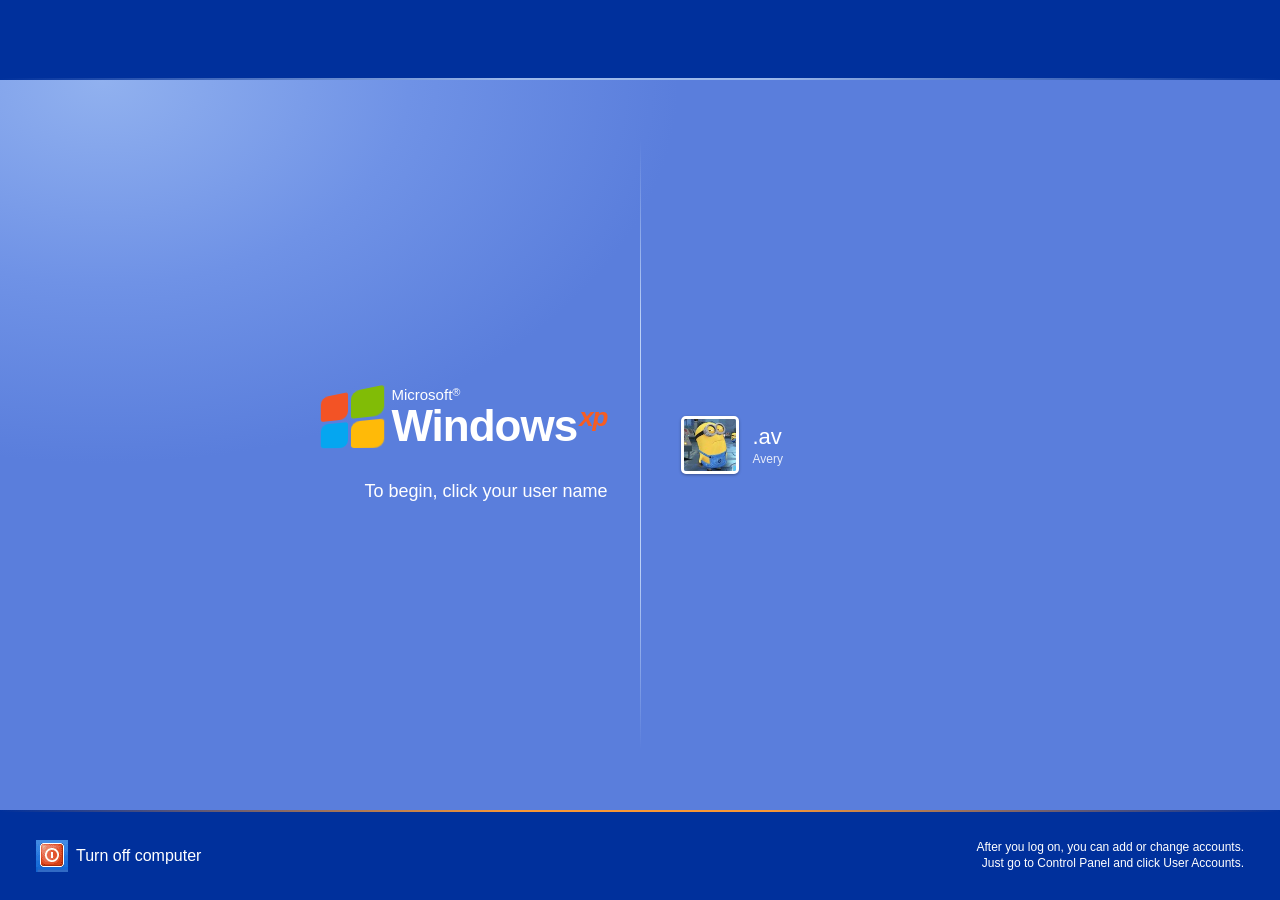
==== index.html @ 9cb68782 "Add Windows XP bio desktop at site root Login screen with XP startup chime, then an XP desktop with " ====
<!doctype html>
<html lang="en">
<head>
<meta charset="utf-8">
<meta name="viewport" content="width=device-width, initial-scale=1, viewport-fit=cover">
<title>.av</title>
<meta name="description" content="Avery (.av) — reverse engineer since 2024, game preservationist.">
<meta property="og:title" content=".av">
<meta property="og:description" content="Avery (.av) — reverse engineer since 2024, game preservationist.">
<meta property="og:image" content="https://dotxr.github.io/xp/img/avatar.jpg">
<meta name="theme-color" content="#245edb">
<link rel="icon" href="xp/img/avatar-48.jpg">
<link rel="stylesheet" href="xp/css/xp.css">
</head>
<body>

<!-- ============ LOGIN ============ -->
<div id="login" class="screen">
	<div class="lg-top"></div>
	<div class="lg-mid">
		<div class="lg-left">
			<div class="lg-logo">
				<span class="flag"><i></i><i></i><i></i><i></i></span>
				<span class="lg-brand"><small>Microsoft<sup>®</sup></small>Windows<sup class="xp">xp</sup></span>
			</div>
			<p class="lg-begin">To begin, click your user name</p>
		</div>
		<div class="lg-divider"></div>
		<div class="lg-right">
			<button type="button" class="lg-user" id="loginUser">
				<img src="xp/img/avatar-96.jpg" alt="" width="48" height="48">
				<span><b>.av</b><small>Avery</small></span>
			</button>
		</div>
	</div>
	<div class="lg-bottom">
		<button type="button" class="lg-off" id="loginOff"><span></span>Turn off computer</button>
		<p class="lg-hint">After you log on, you can add or change accounts.<br>Just go to Control Panel and click User Accounts.</p>
	</div>
</div>

<!-- welcome splash -->
<div id="welcome" class="screen hidden">
	<div class="lg-top"></div>
	<div class="lg-mid"><p class="welcome-text">welcome</p></div>
	<div class="lg-bottom"></div>
</div>

<!-- ============ DESKTOP ============ -->
<div id="desktop" class="hidden">
	<ul id="icons">
		<li data-open="explorer:computer"><img src="xp/img/my_computer.png" alt=""><span>My Computer</span></li>
		<li data-open="explorer:documents"><img src="xp/img/my_documents.png" alt=""><span>My Documents</span></li>
		<li data-open="explorer:recycle"><img src="xp/img/recycle_bin.png" alt=""><span>Recycle Bin</span></li>
		<li data-open="bsod"><img src="xp/img/my_network_places.png" alt=""><span>My Network Places</span></li>
		<li data-open="ie"><img src="xp/img/ie-ico.png" alt=""><span>Internet Explorer</span></li>
	</ul>

	<!-- About me (Explorer style) -->
	<div class="window" id="win-bio" data-title="About Me - .av" data-icon="xp/img/startmenu/mycomp.png" data-task-icon="xp/img/openwelcome.png" style="width:760px;height:520px">
		<ul class="menubar"><li>File</li><li>Edit</li><li>View</li><li>Favorites</li><li>Tools</li><li>Help</li></ul>
		<div class="toolbar">
			<img src="xp/img/toolbar1.png" alt="Back"><img src="xp/img/toolbar2.png" alt="Forward"><img src="xp/img/toolbar3.png" alt="Up">
			<i class="sep"></i>
			<img src="xp/img/toolbar4.png" alt="Search"><img src="xp/img/toolbar5.png" alt="Folders">
			<i class="sep"></i>
			<img src="xp/img/toolbar6.png" alt="Views">
		</div>
		<div class="addressbar">
			<span class="lbl">Address</span>
			<div class="addr"><img src="xp/img/pc-icon.png" alt=""><input type="text" value="C:\Documents and Settings\.av\about_me" readonly><i class="dd"></i></div>
			<span class="go"><img src="xp/img/greenGo.png" alt=""> Go</span>
		</div>
		<div class="panes">
			<aside class="tasks">
				<section>
					<h3>Links</h3>
					<ul>
						<li><a href="https://github.com/dotav" target="_blank" rel="noopener"><img src="xp/img/startmenu/mywebsite.png" alt="">GitHub</a></li>
						<li><a href="https://discord.gg/RyQWCxqrx6" target="_blank" rel="noopener"><img src="xp/img/startmenu/msn16.png" alt="">Discord server</a></li>
					</ul>
				</section>
				<section>
					<h3>Other Places</h3>
					<ul>
						<li><a data-open="explorer:documents"><img src="xp/img/startmenu/myrecent.png" alt="">My Documents</a></li>
						<li><a data-open="explorer:computer"><img src="xp/img/startmenu/mycomp.png" alt="">My Computer</a></li>
						<li><a data-open="winamp"><img src="xp/img/startmenu/winamp.png" alt="">Winamp</a></li>
					</ul>
				</section>
				<section>
					<h3>Details</h3>
					<div class="details">
						<b>.av</b>
						Avery<br>
						she/her<br><br>
						Reverse engineer<br>since 2024
					</div>
				</section>
			</aside>
			<article class="content bio">
				<div class="bio-head">
					<img src="xp/img/avatar.jpg" alt="Avery's profile picture" width="128" height="128">
					<div>
						<h1>Avery <span>(.av)</span></h1>
						<p class="pronouns">she/her</p>
						<p class="role">Reverse engineer since 2024 · Game preservationist</p>
					</div>
				</div>
				<h2>About me</h2>
				<p>Hi, I'm Avery. I've been reverse engineering since 2024, and I work on preserving games so they stay playable after their servers and stores go dark.</p>
				<h2>Find me</h2>
				<ul class="links">
					<li><a href="https://github.com/dotav" target="_blank" rel="noopener"><img src="xp/img/startmenu/mywebsite.png" alt=""><span><b>GitHub</b>github.com/dotav</span></a></li>
					<li><a href="https://discord.gg/RyQWCxqrx6" target="_blank" rel="noopener"><img src="xp/img/startmenu/msn16.png" alt=""><span><b>Discord</b>discord.gg/RyQWCxqrx6</span></a></li>
				</ul>
			</article>
		</div>
	</div>

	<!-- Explorer -->
	<div class="window closed" id="win-explorer" data-title="My Computer" data-icon="xp/img/startmenu/mycomp.png" style="width:640px;height:430px">
		<ul class="menubar"><li>File</li><li>Edit</li><li>View</li><li>Favorites</li><li>Tools</li><li>Help</li></ul>
		<div class="toolbar">
			<img src="xp/img/toolbar1.png" alt="Back" class="btn" data-ex="back"><img src="xp/img/toolbar2.png" alt="Forward" class="btn" data-ex="fwd"><img src="xp/img/toolbar3.png" alt="Up" class="btn" data-ex="up">
			<i class="sep"></i>
			<img src="xp/img/toolbar4.png" alt="Search"><img src="xp/img/toolbar5.png" alt="Folders">
			<i class="sep"></i>
			<img src="xp/img/toolbar6.png" alt="Views">
		</div>
		<div class="addressbar">
			<span class="lbl">Address</span>
			<div class="addr"><img src="xp/img/pc-icon.png" alt=""><input type="text" id="exAddr" readonly><i class="dd"></i></div>
			<span class="go"><img src="xp/img/greenGo.png" alt=""> Go</span>
		</div>
		<div class="panes">
			<aside class="tasks" id="exTasks"></aside>
			<div class="content files" id="exFiles"></div>
		</div>
	</div>

	<!-- Internet Explorer -->
	<div class="window closed" id="win-ie" data-title="Internet Explorer" data-icon="xp/img/startmenu/ie16.png" data-task-icon="xp/img/openinternet.png" style="width:820px;height:560px">
		<ul class="menubar"><li>File</li><li>Edit</li><li>View</li><li>Favorites</li><li>Tools</li><li>Help</li><li class="winlogo"><img src="xp/img/windowslogo.png" alt=""></li></ul>
		<div class="toolbar">
			<img src="xp/img/ie1.png" alt="Back" class="btn" data-ie="back"><img src="xp/img/ie2.png" alt="Forward" class="btn" data-ie="fwd"><img src="xp/img/ie3.png" alt="Stop" class="btn"><img src="xp/img/ie4.png" alt="Refresh" class="btn" data-ie="refresh"><img src="xp/img/ie5.png" alt="Home" class="btn" data-ie="home">
			<i class="sep"></i>
			<img src="xp/img/ie6.png" alt="Search" class="btn" data-ie="home"><img src="xp/img/ie7.png" alt="Favorites" class="btn"><img src="xp/img/ie8.png" alt="Media" class="btn" data-open="winamp"><img src="xp/img/ie9.png" alt="History" class="btn">
			<i class="sep"></i>
			<img src="xp/img/ie10.png" alt="Mail" class="btn"><img src="xp/img/ie11.png" alt="Print" class="btn"><img src="xp/img/ie12.png" alt="" class="btn">
		</div>
		<form class="addressbar" id="ieForm">
			<span class="lbl">Address</span>
			<div class="addr"><img src="xp/img/ie-addressbar-ico.png" alt=""><input type="text" id="ieAddr" value="about:home" spellcheck="false" autocomplete="off"><i class="dd"></i></div>
			<button class="go" type="submit"><img src="xp/img/greenGo.png" alt=""> Go</button>
			<span class="links">Links <img src="xp/img/ieLinks.png" alt=""></span>
		</form>
		<div class="ie-view" id="ieView"></div>
		<div class="statusbar"><img src="xp/img/iedone.png" alt="Done"><img src="xp/img/iefooter.png" alt="" class="right"></div>
	</div>

	<!-- Winamp -->
	<div class="window closed skinless" id="win-winamp" data-title="Winamp" data-task-icon="xp/img/openwinamp.png">
		<div class="wa-drag"></div>
		<button class="wa-min" type="button" title="Minimize"></button>
		<button class="wa-close" type="button" title="Close"></button>
		<div class="wa-time" id="waTime">0:00</div>
		<div class="wa-title"><span id="waTitle">Marching - Yeat.m4a</span></div>
		<div class="wa-seek" id="waSeek"><div class="wa-thumb" id="waThumb"></div></div>
		<div class="wa-buttons">
			<button type="button" data-wa="prev" title="Previous"></button><button type="button" data-wa="play" title="Play"></button><button type="button" data-wa="pause" title="Pause"></button><button type="button" data-wa="stop" title="Stop"></button><button type="button" data-wa="next" title="Next"></button>
		</div>
		<ol class="wa-playlist"><li class="selected" id="waItem">1. Marching - Yeat.m4a<span id="waLen"></span></li></ol>
	</div>

	<!-- Minesweeper -->
	<div class="window closed" id="win-mines" data-title="Minesweeper" data-icon="xp/img/startmenu/minesweeper.png" data-task-icon="xp/img/openminesweeper.png" data-nomax>
		<ul class="menubar gamemenu">
			<li class="has-menu">Game
				<ul>
					<li data-ms="new">New</li>
					<li class="div"></li>
					<li data-ms="beginner" class="check">Beginner</li>
					<li data-ms="intermediate">Intermediate</li>
					<li data-ms="expert">Expert</li>
				</ul>
			</li>
			<li>Help</li>
		</ul>
		<div class="ms" id="ms">
			<div class="ms-top">
				<div class="ms-digits" id="msMines"></div>
				<button type="button" class="ms-face" id="msFace"></button>
				<div class="ms-digits" id="msTime"></div>
			</div>
			<div class="ms-grid" id="msGrid"></div>
		</div>
	</div>

	<!-- Tetris -->
	<div class="window closed" id="win-tetris" data-title="Tetris" data-icon="xp/img/startmenu/tetris.png" data-task-icon="xp/img/opentetris.png" data-nomax>
		<div class="tetris" id="tetris">
			<canvas id="tCanvas" width="200" height="400"></canvas>
			<div class="t-side">
				<div class="t-box"><b>Next</b><canvas id="tNext" width="80" height="80"></canvas></div>
				<div class="t-box"><b>Score</b><span id="tScore">0</span></div>
				<div class="t-box"><b>Lines</b><span id="tLines">0</span></div>
				<div class="t-box"><b>Level</b><span id="tLevel">1</span></div>
				<button type="button" class="xpbtn" id="tStart">Start</button>
				<p class="t-help">←→ move<br>↑ rotate<br>↓ drop<br>Space hard drop<br>P pause</p>
			</div>
			<div class="t-pad">
				<button type="button" data-t="left">◀</button><button type="button" data-t="rotate">⟳</button><button type="button" data-t="right">▶</button><button type="button" data-t="down">▼</button><button type="button" data-t="drop">⤓</button>
			</div>
		</div>
	</div>

	<!-- Command Prompt -->
	<div class="window closed" id="win-cmd" data-title="Command Prompt" data-icon="xp/img/startmenu/commandPrompt.png" style="width:660px;height:400px">
		<div class="cmd" id="cmd">
			<div id="cmdOut"></div>
			<div class="cmd-line"><span id="cmdPrompt">C:\Documents and Settings\.av&gt;</span><input type="text" id="cmdIn" spellcheck="false" autocomplete="off" autocapitalize="off"></div>
		</div>
	</div>

	<!-- Run -->
	<div class="window closed dialog" id="win-run" data-title="Run" data-nomax data-nomin style="width:360px">
		<form class="run" id="runForm">
			<div class="run-top"><img src="xp/img/startmenu/run.png" alt=""><p>Type the name of a program, folder, document, or Internet resource, and Windows will open it for you.</p></div>
			<label>Open: <input type="text" id="runIn" value="cmd" autocomplete="off" spellcheck="false"></label>
			<div class="btns"><button class="xpbtn" type="submit">OK</button><button class="xpbtn" type="button" data-close>Cancel</button><button class="xpbtn" type="button" disabled>Browse...</button></div>
		</form>
	</div>

	<!-- Taskbar -->
	<div id="taskbar">
		<button type="button" id="startBtn" aria-label="start"></button>
		<ul id="quicklaunch">
			<li><button type="button" data-open="desktop" title="Show Desktop" style="background-image:url(xp/img/quick_launch_destkop.png)"></button></li>
			<li><button type="button" data-open="ie" title="Internet Explorer" style="background-image:url(xp/img/quick_launch_ie.png)"></button></li>
			<li><button type="button" data-open="winamp" title="Winamp" style="background-image:url(xp/img/quick_launch_winamp.png)"></button></li>
			<li><button type="button" data-open="cmd" title="Command Prompt" style="background-image:url(xp/img/quick_launch_cmd.png)"></button></li>
		</ul>
		<ul id="tasks"></ul>
		<div id="tray">
			<ul>
				<li><button type="button" data-open="winamp" title="Winamp" style="background-image:url(xp/img/system_tray_winamp.png)"></button></li>
				<li><button type="button" data-open="bio" title="About Me" style="background-image:url(xp/img/system_tray_msn.png)"></button></li>
				<li><button type="button" data-open="ie" title="Local Area Connection: Connected" style="background-image:url(xp/img/system_tray_lan.png)"></button></li>
			</ul>
			<time id="clock"></time>
		</div>
	</div>

	<!-- Start menu -->
	<div id="startmenu" class="hidden">
		<div class="sm-head"><img src="xp/img/avatar-96.jpg" alt="" width="42" height="42"><b>.av</b></div>
		<div class="sm-left">
			<ul class="sm-pinned">
				<li data-open="ie"><img src="xp/img/startmenu/ie.png" alt=""><span><b>Internet</b><small>Internet Explorer</small></span></li>
				<li data-open="bsod"><img src="xp/img/startmenu/thunderbird.png" alt=""><span><b>E-mail</b><small>Mozilla Thunderbird</small></span></li>
			</ul>
			<ul class="sm-recent">
				<li data-open="bio"><img src="xp/img/startmenu/mycomp.png" alt=""><span>About Me</span></li>
				<li data-open="winamp"><img src="xp/img/startmenu/winamp.png" alt=""><span>Winamp</span></li>
				<li data-open="mines"><img src="xp/img/startmenu/minesweeper.png" alt=""><span>Minesweeper</span></li>
				<li data-open="tetris"><img src="xp/img/startmenu/tetris.png" alt=""><span>Tetris</span></li>
				<li data-open="cmd"><img src="xp/img/startmenu/commandPrompt.png" alt=""><span>Command Prompt</span></li>
				<li data-open="explorer:computer"><img src="xp/img/startmenu/totalcommander.png" alt=""><span>File Manager</span></li>
			</ul>
			<div class="sm-all">
				<span class="sm-all-btn">All Programs <i></i></span>
				<ul class="sm-sub">
					<li data-open="winupdate"><img src="xp/img/windows_update.png" alt=""><span>Windows Update</span></li>
					<li class="div"></li>
					<li class="has-sub"><img src="xp/img/programs.png" alt=""><span>Accessories</span>
						<ul class="sm-sub">
							<li data-open="cmd"><img src="xp/img/startmenu/commandPrompt.png" alt=""><span>Command Prompt</span></li>
							<li data-open="explorer:computer"><img src="xp/img/startmenu/totalcommander.png" alt=""><span>Windows Explorer</span></li>
							<li data-open="run"><img src="xp/img/startmenu/run.png" alt=""><span>Run...</span></li>
						</ul>
					</li>
					<li class="has-sub"><img src="xp/img/programs.png" alt=""><span>Games</span>
						<ul class="sm-sub">
							<li data-open="mines"><img src="xp/img/startmenu/minesweeper.png" alt=""><span>Minesweeper</span></li>
							<li data-open="tetris"><img src="xp/img/startmenu/tetris.png" alt=""><span>Tetris</span></li>
						</ul>
					</li>
					<li data-open="ie"><img src="xp/img/startmenu/ie16.png" alt=""><span>Internet Explorer</span></li>
					<li data-open="bsod"><img src="xp/img/startmenu/oe16.png" alt=""><span>Outlook Express</span></li>
					<li data-open="bsod"><img src="xp/img/startmenu/ra16.png" alt=""><span>Remote Assistance</span></li>
					<li data-open="winamp"><img src="xp/img/startmenu/wmp16.png" alt=""><span>Winamp</span></li>
					<li data-open="bsod"><img src="xp/img/startmenu/wm16.png" alt=""><span>Windows Messenger</span></li>
				</ul>
			</div>
		</div>
		<div class="sm-right">
			<ul>
				<li data-open="explorer:documents" class="bold"><img src="xp/img/startmenu/myrecent.png" alt=""><span>My Documents</span></li>
				<li class="bold has-sub"><img src="xp/img/startmenu/myrecent.png" alt=""><span>My Recent Documents</span>
					<ul class="sm-sub">
						<li data-open="bio"><img src="xp/img/startmenu/textdoc.png" alt=""><span>about_me.txt</span></li>
						<li data-open="ie"><img src="xp/img/startmenu/mywebsite.png" alt=""><span>Home Page</span></li>
					</ul>
				</li>
				<li data-open="winamp" class="bold"><img src="xp/img/startmenu/mymusic.png" alt=""><span>My Music</span></li>
				<li data-open="explorer:computer" class="bold"><img src="xp/img/startmenu/mycomp.png" alt=""><span>My Computer</span></li>
				<li data-open="bsod" class="bold"><img src="xp/img/startmenu/mynetwork.png" alt=""><span>My Network Places</span></li>
			</ul>
			<ul>
				<li data-open="controlpanel"><img src="xp/img/startmenu/controlpanel.png" alt=""><span>Control Panel</span></li>
				<li data-open="printers"><img src="xp/img/startmenu/printers.png" alt=""><span>Printers and Faxes</span></li>
			</ul>
			<ul>
				<li data-open="bio"><img src="xp/img/startmenu/helpsupport.png" alt=""><span>Help and Support</span></li>
				<li data-open="ie"><img src="xp/img/startmenu/search.png" alt=""><span>Search</span></li>
				<li data-open="run"><img src="xp/img/startmenu/run.png" alt=""><span>Run...</span></li>
			</ul>
		</div>
		<div class="sm-foot">
			<button type="button" id="logoffBtn"><i style="background-image:url(xp/img/logoff.png)"></i>Log Off</button>
			<button type="button" id="shutdownBtn"><i style="background-image:url(xp/img/shutdown.png)"></i>Turn Off Computer</button>
		</div>
	</div>
</div>

<!-- Turn off dialog -->
<div id="turnoff" class="hidden">
	<div class="to-box">
		<div class="to-head">Turn off computer <span class="flag"><i></i><i></i><i></i><i></i></span></div>
		<div class="to-body">
			<button type="button" data-to="standby"><i class="standby"></i>Stand By</button>
			<button type="button" data-to="off"><i class="off"></i>Turn Off</button>
			<button type="button" data-to="restart"><i class="restart"></i>Restart</button>
		</div>
		<div class="to-foot"><button type="button" class="xpbtn" data-to="cancel">Cancel</button></div>
	</div>
</div>

<!-- Message screens -->
<div id="saying" class="screen hidden">
	<div class="lg-top"></div>
	<div class="lg-mid"><p class="welcome-text" id="sayingText">logging off...</p></div>
	<div class="lg-bottom"></div>
</div>
<div id="safeoff" class="hidden"><p>It's now safe to turn off<br>your computer.</p><small>Click anywhere to turn it back on</small></div>
<div id="standby" class="hidden"></div>

<!-- Blue screen -->
<div id="bsod" class="hidden">
<pre>
A problem has been detected and Windows has been shut down to prevent damage
to your computer.

The problem seems to be caused by the following file: AVERY.SYS

PAGE_FAULT_IN_NONPAGED_AREA

If this is the first time you've seen this Stop error screen,
restart your computer. If this screen appears again, follow
these steps:

Check to make sure any new hardware or software is properly installed.
If this is a new installation, ask your hardware or software manufacturer
for any Windows updates you might need.

If problems continue, disable or remove any newly installed hardware
or software. Disable BIOS memory options such as caching or shadowing.
If you need to use Safe Mode to remove or disable components, restart
your computer, press F8 to select Advanced Startup Options, and then
select Safe Mode.

Technical information:

*** STOP: 0x00000050 (0xFD3094C2,0x00000001,0xFBFE7617,0x00000000)


***  AVERY.SYS - Address FBFE7617 base at FBFE5000, DateStamp 3d6dd67c

Beginning dump of physical memory
Physical memory dump complete.
Contact your system administrator or technical support group for further
assistance.

<span class="bsod-hint">Press any key or click to restart_</span>
</pre>
</div>

<script src="xp/js/minesweeper.js"></script>
<script src="xp/js/tetris.js"></script>
<script src="xp/js/xp.js"></script>
</body>
</html>
---- xp/css/xp.css ----
/* ==========================================================================
   Windows XP bio desktop
   ========================================================================== */
* { margin: 0; padding: 0; box-sizing: border-box; }
html, body { height: 100%; }
body {
	font: 11px/1.3 Tahoma, "Segoe UI", Verdana, Geneva, sans-serif;
	color: #000;
	background: #000;
	overflow: hidden;
	-webkit-user-select: none; user-select: none;
	-webkit-tap-highlight-color: transparent;
	cursor: default;
}
ul, ol { list-style: none; }
img { -webkit-user-drag: none; }
button { font: inherit; color: inherit; background: none; border: 0; cursor: default; }
input { font: inherit; }
a { color: inherit; text-decoration: none; cursor: pointer; }
.hidden { display: none !important; }

/* XP-style push button */
.xpbtn {
	min-width: 75px; height: 23px; padding: 0 10px;
	background: linear-gradient(#fff, #ecebe6 85%, #d6d0c5);
	border: 1px solid #003c74; border-radius: 3px;
	color: #000;
}
.xpbtn:hover:not(:disabled) { box-shadow: inset 0 -2px #f8b330, inset 0 2px #fbe29f; }
.xpbtn:active:not(:disabled) { background: linear-gradient(#e5e4de, #f2f1ec); }
.xpbtn:focus-visible { outline: 1px dotted #000; outline-offset: -4px; }
.xpbtn:disabled { color: #aca899; border-color: #c9c7ba; }

/* Windows flag (built in CSS so no logo image is needed) */
.flag { display: inline-grid; grid-template-columns: 1fr 1fr; gap: 2px; transform: skewY(-6deg) perspective(60px) rotateY(-12deg); }
.flag i { display: block; width: 100%; height: 100%; border-radius: 30% 10% 30% 10%; }
.flag i:nth-child(1) { background: #f35325; }
.flag i:nth-child(2) { background: #81bc06; }
.flag i:nth-child(3) { background: #05a6f0; }
.flag i:nth-child(4) { background: #ffba08; }

/* ==========================================================================
   Login / welcome screens
   ========================================================================== */
.screen {
	position: fixed; inset: 0; z-index: 9000;
	display: flex; flex-direction: column;
	background: #5a7edc;
	color: #fff;
}
.lg-top {
	height: 80px; flex: none;
	background: #00309c;
	border-bottom: 2px solid transparent;
	border-image: linear-gradient(90deg, #00309c, #9db9eb 40%, #9db9eb 60%, #00309c) 1;
}
.lg-bottom {
	height: 90px; flex: none;
	background: #00309c;
	border-top: 2px solid transparent;
	border-image: linear-gradient(90deg, #00309c, #f99736 40%, #f99736 60%, #00309c) 1;
	display: flex; align-items: center; justify-content: space-between;
	padding: 0 36px;
}
.lg-mid {
	flex: 1; display: flex; align-items: center; justify-content: center;
	background: radial-gradient(ellipse 60% 70% at 8% 0%, #91b1ef 0%, #6f92e6 40%, #5a7edc 75%);
	padding: 20px;
}
.lg-left { flex: 1; max-width: 420px; text-align: right; padding-right: 32px; }
.lg-logo { display: inline-flex; align-items: flex-end; gap: 10px; }
.lg-logo .flag { width: 64px; height: 56px; gap: 3px; }
.lg-brand { font: bold 44px/1 "Franklin Gothic Medium", "Trebuchet MS", Arial, sans-serif; text-align: left; letter-spacing: -1px; }
.lg-brand small { display: block; font-size: 15px; letter-spacing: 0; font-weight: normal; margin-bottom: 2px; }
.lg-brand sup { font-size: 11px; vertical-align: top; }
.lg-brand sup.xp { font-size: 26px; color: #f65d23; font-style: italic; margin-left: 2px; }
.lg-begin { font-size: 18px; margin-top: 32px; }
.lg-divider {
	width: 1px; align-self: stretch; margin: 40px 0;
	background: linear-gradient(transparent, #bcd1f6 30%, #bcd1f6 70%, transparent);
}
.lg-right { flex: 1; max-width: 420px; padding-left: 32px; }
.lg-user {
	display: flex; align-items: center; gap: 14px;
	padding: 8px; width: 320px; max-width: 100%;
	border-radius: 7px; text-align: left; color: #fff; cursor: pointer;
	background: transparent;
}
.lg-user img { width: 58px; height: 58px; border: 3px solid #fff; border-radius: 5px; box-shadow: 0 1px 3px rgba(0,0,0,.35); }
.lg-user b { display: block; font-size: 22px; font-weight: normal; }
.lg-user small { display: block; font-size: 12px; opacity: .85; }
.lg-user:hover, .lg-user:focus-visible { background: linear-gradient(90deg, #0d3db5, rgba(90,126,220,0)); outline: none; }
.lg-user:hover img, .lg-user:focus-visible img { border-color: #ffcc32; }
.lg-off { display: flex; align-items: center; gap: 8px; font-size: 16px; color: #fff; cursor: pointer; }
.lg-off span { width: 32px; height: 32px; background: url(../img/shutdown.png) 0 0 no-repeat; }
.lg-off:hover span { background-position: 0 -33px; }
.lg-off:hover { text-decoration: underline; }
.lg-hint { text-align: right; font-size: 12px; color: #fff; }
.welcome-text { font: italic bold 64px "Franklin Gothic Medium", "Trebuchet MS", Arial, sans-serif; text-shadow: 2px 2px 3px #1b3d99; }

@media (max-width: 700px) {
	.lg-mid { flex-direction: column; }
	.lg-left { text-align: center; padding: 0 0 16px; }
	.lg-divider { width: 70%; height: 1px; margin: 0 0 16px; align-self: center; background: linear-gradient(90deg, transparent, #bcd1f6, transparent); }
	.lg-right { padding: 0; display: flex; justify-content: center; }
	.lg-brand { font-size: 34px; }
	.lg-logo .flag { width: 48px; height: 42px; }
	.lg-begin { font-size: 15px; margin-top: 16px; }
	.lg-hint { display: none; }
	.lg-top { height: 50px; } .lg-bottom { height: 64px; padding: 0 16px; }
	.welcome-text { font-size: 44px; }
}

/* ==========================================================================
   Desktop
   ========================================================================== */
#desktop {
	position: fixed; inset: 0;
	background: #3a6ea5 url(../img/background.jpg) center / cover no-repeat;
}
#icons {
	position: absolute; top: 6px; left: 4px; bottom: 40px;
	display: flex; flex-direction: column; flex-wrap: wrap; align-content: flex-start; gap: 4px;
}
#icons li {
	width: 76px; padding: 4px 2px; text-align: center; color: #fff;
	display: flex; flex-direction: column; align-items: center; gap: 4px;
}
#icons img { width: 32px; height: 32px; }
#icons span { padding: 1px 2px; text-shadow: 1px 1px 1px #000, 0 0 2px #000; line-height: 1.2; }
#icons li.selected img { filter: brightness(.7) sepia(1) hue-rotate(180deg) saturate(3); }
#icons li.selected span { background: #316ac5; text-shadow: none; }

/* ==========================================================================
   Windows
   ========================================================================== */
.window {
	position: absolute; top: 40px; left: 120px;
	display: flex; flex-direction: column;
	min-width: 200px; max-width: 100vw;
	background: #ece9d8;
	border-radius: 8px 8px 0 0;
	box-shadow: 2px 2px 8px rgba(0,0,0,.35);
	z-index: 10;
}
.window.closed, .window.minimized { display: none; }
.window.maximized { top: 0 !important; left: 0 !important; width: 100% !important; height: calc(100% - 34px) !important; border-radius: 0; }
.titlebar {
	height: 30px; flex: none; position: relative;
	display: flex; align-items: center;
	background: url(../img/window_bar.png) repeat-x;
	border-radius: 8px 8px 0 0;
	padding: 0 88px 0 6px;
	color: #fff; font: bold 13px "Trebuchet MS", Tahoma, sans-serif; text-shadow: 1px 1px #0f1089;
	touch-action: none;
}
.maximized .titlebar { border-radius: 0; }
.titlebar img { width: 16px; height: 16px; margin-right: 5px; flex: none; }
.titlebar span { white-space: nowrap; overflow: hidden; text-overflow: ellipsis; }
.window:not(.active) .titlebar { filter: saturate(.45) brightness(1.2); }
.wctl { position: absolute; right: 2px; top: 0; display: flex; }
.wctl button { width: 28px; height: 30px; background: url(../img/window_buttons.png) no-repeat; }
.wctl .min { background-position: 0 0; }
.wctl .min:hover { background-position: 0 -30px; }
.wctl .max { width: 24px; background-position: -28px 0; }
.wctl .max:hover { background-position: -28px -60px; }
.maximized .wctl .max { background-position: -94px 0; }
.maximized .wctl .max:hover { background-position: -94px -60px; }
.wctl .close { background-position: -52px 0; }
.wctl .close:hover { background-position: -52px -90px; }
.wbody {
	flex: 1; min-height: 0;
	display: flex; flex-direction: column;
	border: 3px solid #0831d9; border-top: 0;
	background: #ece9d8;
}
.window:not(.active) .wbody { border-color: #7a96df; }

/* Menu bar / toolbar / address bar */
.menubar { flex: none; display: flex; background: #f0f0e7; border-bottom: 1px solid #d8d2bd; padding: 1px 2px; position: relative; }
.menubar > li { padding: 2px 6px; border: 1px solid transparent; position: relative; }
.menubar > li:hover { border-color: #d8d2bd; background: #fff; }
.menubar .winlogo { margin-left: auto; padding: 0; border: 0; background: none !important; }
.menubar .winlogo img { display: block; height: 20px; }
.toolbar {
	flex: none; display: flex; align-items: center; flex-wrap: wrap; overflow: hidden;
	background: #efede0; border-top: 1px solid #fff; border-bottom: 1px solid #d8d2bd; padding: 0 3px;
}
.toolbar img { border: 1px solid transparent; display: block; }
.toolbar img.btn:hover { border-color: #7a98af; background: #fff; border-radius: 4px; }
.toolbar .sep { width: 1px; height: 26px; background: #d8d2bd; box-shadow: 1px 0 #fff; margin: 0 3px; }
.addressbar {
	flex: none; display: flex; align-items: center; gap: 4px;
	background: #efecdc; border-top: 1px solid #fff; border-bottom: 1px solid #cdcabb; padding: 2px 4px;
}
.addressbar .lbl { color: #7f7c73; padding: 0 4px; }
.addr { flex: 1; min-width: 0; display: flex; align-items: center; height: 21px; border: 1px solid #7f9db9; background: #fff; }
.addr img { margin: 0 3px 0 4px; height: 16px; }
.addr input { flex: 1; min-width: 0; border: 0; outline: 0; height: 17px; padding: 0 2px; background: transparent; font-size: 11px; }
.addr .dd { width: 15px; height: 19px; flex: none; background: url(../img/dropdown-ico.png) center top no-repeat; }
.addressbar .go { display: flex; align-items: center; gap: 4px; padding: 0 6px; }
.addressbar .links { color: #7f7c73; border-left: 1px solid #fff; box-shadow: -1px 0 #d8d2bd; padding: 0 6px; display: flex; align-items: center; gap: 4px; }
.statusbar { flex: none; height: 22px; display: flex; align-items: center; justify-content: space-between; background: url(../img/windowBottomBar.png) repeat-x; padding: 0 4px; }

/* Explorer panes */
.panes { flex: 1; min-height: 0; display: flex; background: #fff; }
.tasks {
	width: 200px; flex: none; overflow-y: auto; padding: 12px;
	background: linear-gradient(#7ba2e7, #6375d6);
}
.tasks section { margin-bottom: 12px; border-radius: 3px 3px 0 0; overflow: hidden; }
.tasks h3 {
	height: 23px; line-height: 23px; padding: 0 12px;
	font: bold 11px Tahoma, sans-serif; color: #215dc6;
	background: linear-gradient(90deg, #fff, #c6d3f7);
	display: flex; justify-content: space-between; align-items: center;
}
.tasks h3::after { content: ""; width: 18px; height: 18px; background: url(../img/dropup-ico.png) center / 18px no-repeat; }
.tasks ul, .tasks .details { background: #d6dff7; padding: 8px 10px 10px; border: 1px solid #fff; border-top: 0; color: #215dc6; }
.tasks li + li { margin-top: 6px; }
.tasks a { display: flex; align-items: center; gap: 6px; color: #215dc6; }
.tasks a:hover { color: #428eff; text-decoration: underline; }
.tasks a img { width: 16px; height: 16px; flex: none; }
.tasks .details { color: #000; }
.tasks .details b { display: block; font-size: 12px; margin-bottom: 4px; }
.content { flex: 1; min-width: 0; overflow: auto; -webkit-user-select: text; user-select: text; }

/* Bio */
.bio { padding: 20px 24px; color: #333; font-size: 12px; line-height: 1.5; }
.bio-head { display: flex; align-items: center; gap: 18px; margin-bottom: 18px; }
.bio-head img { width: 112px; height: 112px; border: 3px solid #fff; border-radius: 6px; box-shadow: 0 0 0 1px #7f9db9, 2px 2px 6px rgba(0,0,0,.25); flex: none; }
.bio h1 { font: bold 24px "Trebuchet MS", Tahoma, sans-serif; color: #215dc6; line-height: 1.1; }
.bio h1 span { color: #6375d6; font-weight: normal; }
.bio .pronouns { color: #7f7c73; margin-top: 2px; }
.bio .role { margin-top: 8px; font-weight: bold; color: #444; }
.bio h2 { font: bold 14px "Trebuchet MS", Tahoma, sans-serif; color: #215dc6; border-bottom: 1px solid #c6d3f7; padding-bottom: 3px; margin: 18px 0 8px; }
.bio p { max-width: 60ch; }
.bio .links { display: flex; flex-wrap: wrap; gap: 8px; }
.bio .links a { display: flex; align-items: center; gap: 8px; padding: 6px 12px 6px 8px; border: 1px solid #c6d3f7; border-radius: 3px; background: #f5f8fe; }
.bio .links a:hover { background: #d6dff7; border-color: #7ba2e7; }
.bio .links img { width: 20px; height: 20px; }
.bio .links b { display: block; color: #215dc6; }
.bio .links span { color: #555; font-size: 11px; line-height: 1.3; }

/* Explorer file view */
.files { padding: 12px; display: flex; flex-wrap: wrap; align-content: flex-start; gap: 6px; }
.files .item { width: 90px; padding: 4px 2px; display: flex; flex-direction: column; align-items: center; gap: 4px; text-align: center; border: 1px solid transparent; }
.files .item img { width: 32px; height: 32px; object-fit: scale-down; }
.files .item span { padding: 0 2px; word-break: break-word; }
.files .item.selected span { background: #316ac5; color: #fff; }
.files .item.selected img { filter: brightness(.75) sepia(1) hue-rotate(180deg) saturate(3); }
.files .empty { color: #7f7c73; padding: 8px; }

/* Internet Explorer */
.ie-view { flex: 1; min-height: 0; background: #fff; position: relative; overflow: auto; }
.ie-view iframe { width: 100%; height: 100%; border: 0; display: block; }
.ie-home { padding: 30px 20px; text-align: center; font-family: Arial, sans-serif; color: #222; -webkit-user-select: text; user-select: text; }
.ie-home img { width: 96px; height: 96px; border-radius: 50%; border: 3px solid #d6dff7; }
.ie-home h1 { font-size: 26px; margin: 10px 0 4px; color: #215dc6; }
.ie-home p { color: #555; font-size: 13px; }
.ie-home form { margin: 20px auto; display: flex; justify-content: center; gap: 6px; }
.ie-home input { width: min(360px, 60vw); height: 24px; border: 1px solid #7e9db9; padding: 0 5px; }
.ie-home ul { display: flex; justify-content: center; flex-wrap: wrap; gap: 8px 20px; margin-top: 10px; }
.ie-home ul a { color: #0201cb; text-decoration: underline; font-size: 13px; }
.ie-note { position: absolute; left: 0; right: 0; bottom: 0; background: #ffffe1; border-top: 1px solid #aca899; padding: 4px 8px; font-size: 11px; }
.ie-note a { color: #0201cb; text-decoration: underline; }

/* Winamp */
#win-winamp { width: 274px; height: 317px; background: url(../img/winamp-back.png) no-repeat; border-radius: 0; box-shadow: none; color: #00f800; }
#win-winamp .wa-drag { position: absolute; left: 0; right: 32px; top: 0; height: 14px; touch-action: none; }
#win-winamp .wa-drag.pl { top: 116px; height: 12px; right: 30px; }
.wa-min, .wa-close { position: absolute; top: 0; height: 14px; }
.wa-min { right: 11px; width: 20px; }
.wa-close { right: 0; width: 11px; }
.wa-time { position: absolute; left: 50px; top: 24px; font: bold 17px/1 "Lucida Console", monospace; letter-spacing: 1px; }
.playing .wa-time::before { content: ""; position: absolute; left: -10px; top: 20px; width: 48px; height: 18px; background: url(../img/visualizer.gif) no-repeat; }
.wa-title { position: absolute; left: 109px; top: 24px; width: 154px; height: 13px; overflow: hidden; white-space: nowrap; font-size: 10px; line-height: 13px; }
.wa-seek { position: absolute; left: 18px; top: 72px; width: 247px; height: 12px; touch-action: none; }
.wa-thumb { position: absolute; left: 0; top: 1px; width: 29px; height: 10px; background: url(../img/winamp-trail.png); }
.wa-buttons { position: absolute; left: 15px; top: 87px; display: flex; gap: 2px; }
.wa-buttons button { width: 21px; height: 17px; }
.wa-buttons button:active { background: rgba(255,255,255,.2); }
.wa-playlist { position: absolute; left: 11px; top: 134px; width: 242px; height: 142px; overflow: hidden; }
.wa-playlist li { padding: 1px 3px; display: flex; justify-content: space-between; color: #00ff00; }
.wa-playlist li.selected { background: #0000c6; color: #fff; }

/* Minesweeper */
#win-mines .wbody { background: #c0c0c0; }
.gamemenu .has-menu > ul { display: none; position: absolute; top: 100%; left: -1px; z-index: 5; min-width: 140px; background: #fff; border: 1px solid #aca899; box-shadow: 2px 2px 3px rgba(0,0,0,.3); padding: 2px; }
.gamemenu .has-menu.open > ul { display: block; }
.gamemenu .has-menu > ul li { padding: 3px 8px 3px 20px; white-space: nowrap; }
.gamemenu .has-menu > ul li:hover { background: #316ac5; color: #fff; }
.gamemenu .has-menu > ul li.check::before { content: "✓"; position: absolute; margin-left: -14px; }
.gamemenu .has-menu > ul li.div { height: 1px; padding: 0; margin: 3px 0; background: #aca899; }
.ms { padding: 6px; background: #c0c0c0; border: 3px solid; border-color: #fff #808080 #808080 #fff; margin: 0; }
.ms-top { display: flex; align-items: center; justify-content: space-between; padding: 4px 5px; margin-bottom: 6px; border: 2px solid; border-color: #808080 #fff #fff #808080; }
.ms-digits { display: flex; border: 1px solid; border-color: #808080 #fff #fff #808080; }
.ms-digits img { display: block; width: 13px; height: 23px; }
.ms-face { width: 26px; height: 26px; background: url(../img/minesweeper/facesmile.gif); }
.ms-grid { display: grid; border: 3px solid; border-color: #808080 #fff #fff #808080; width: max-content; touch-action: manipulation; }
.ms-grid img { display: block; width: 16px; height: 16px; }

/* Tetris */
.tetris { display: grid; grid-template-columns: auto auto; gap: 8px; padding: 8px; background: #d4d0c8; }
.tetris canvas { display: block; background: #000; border: 2px solid; border-color: #808080 #fff #fff #808080; }
.t-side { display: flex; flex-direction: column; gap: 6px; width: 96px; }
.t-box { background: #fff; border: 2px solid; border-color: #808080 #fff #fff #808080; padding: 3px 6px; display: flex; flex-direction: column; }
.t-box b { font-size: 10px; color: #555; }
.t-box span { font: bold 16px "Lucida Console", monospace; }
.t-box canvas { border: 0; background: #fff; margin: 2px auto 0; }
.t-side .xpbtn { min-width: 0; width: 100%; }
.t-help { color: #555; font-size: 10px; line-height: 1.5; }
.t-pad { grid-column: 1 / -1; display: none; gap: 6px; justify-content: center; }
.t-pad button { width: 44px; height: 38px; font-size: 18px; background: linear-gradient(#fff, #d6d0c5); border: 1px solid #003c74; border-radius: 4px; touch-action: manipulation; }
@media (pointer: coarse) { .t-pad { display: flex; } .t-help { display: none; } }

/* Command prompt */
.cmd { flex: 1; min-height: 0; overflow-y: auto; background: #000; color: #c0c0c0; font: 14px/1.25 "Lucida Console", Consolas, "Courier New", monospace; padding: 4px 6px; white-space: pre-wrap; word-break: break-all; -webkit-user-select: text; user-select: text; }
.cmd-line { display: flex; }
.cmd-line span { white-space: pre; }
.cmd-line input { flex: 1; min-width: 20px; background: transparent; border: 0; outline: 0; color: inherit; font: inherit; caret-color: #c0c0c0; padding: 0; }
.cmd a { text-decoration: underline; }

/* Run dialog + message boxes */
.dialog .wbody { background: #ece9d8; }
.run { padding: 12px; }
.run-top { display: flex; gap: 10px; align-items: flex-start; margin-bottom: 14px; }
.run label { display: flex; align-items: center; gap: 10px; }
.run input { flex: 1; height: 21px; border: 1px solid #7f9db9; padding: 0 3px; }
.btns { display: flex; justify-content: flex-end; gap: 6px; margin-top: 16px; }
.msgbox .msg { display: flex; gap: 12px; padding: 16px 16px 4px; align-items: flex-start; max-width: 380px; }
.msgbox .msg p { padding-top: 6px; white-space: pre-line; }
.msgbox .btns { justify-content: center; padding: 0 12px 12px; }
.ico-err { width: 32px; height: 32px; flex: none; border-radius: 50%; background: radial-gradient(circle at 35% 30%, #ff8b72, #e0321b 55%, #a01002); position: relative; box-shadow: 1px 1px 2px rgba(0,0,0,.3); }
.ico-err::before, .ico-err::after { content: ""; position: absolute; left: 14px; top: 7px; width: 4px; height: 18px; background: #fff; border-radius: 1px; transform: rotate(45deg); }
.ico-err::after { transform: rotate(-45deg); }
.ico-info { width: 32px; height: 32px; flex: none; border-radius: 50%; background: radial-gradient(circle at 35% 30%, #9fc3ff, #2e6ede 60%, #1a47a8); color: #fff; font: bold italic 22px/32px Georgia, serif; text-align: center; box-shadow: 1px 1px 2px rgba(0,0,0,.3); }

/* ==========================================================================
   Taskbar
   ========================================================================== */
#taskbar {
	position: absolute; left: 0; right: 0; bottom: 0; height: 34px; z-index: 5000;
	display: flex; align-items: stretch;
	background: #2257d6 url(../img/taskbar.png) repeat-x;
}
#startBtn { width: 102px; height: 34px; flex: none; background: url(../img/start_button.png) 0 0 no-repeat; }
#startBtn:hover { background-position: 0 -34px; }
#startBtn.pressed { background-position: 0 -69px; }
#quicklaunch, #tasks { display: flex; padding-left: 14px; background: url(../img/taskbar_resize.png) 2px 0 no-repeat; }
#quicklaunch button { width: 25px; height: 34px; background-repeat: no-repeat; background-position: 0 0; }
#quicklaunch button:hover { background-position: 0 -34px; }
#tasks { flex: 1; min-width: 0; gap: 2px; overflow: hidden; }
#tasks li {
	flex: 0 1 134px; min-width: 36px; height: 34px;
	background: url(../img/open_button.png) 0 0 no-repeat;
	display: flex; align-items: center; gap: 5px; padding: 0 8px 0 7px;
	color: #fff; white-space: nowrap; overflow: hidden;
}
#tasks li:hover { background-position: 0 -34px; }
#tasks li.active { background-position: 0 -68px; }
#tasks li.active:hover { background-position: 0 -102px; }
#tasks li img { width: 16px; height: 16px; flex: none; }
#tasks li span { overflow: hidden; text-overflow: ellipsis; }
#tray {
	display: flex; align-items: center; flex: none;
	background: #0f8ae7 url(../img/clock.png) repeat-x;
	border-left: 1px solid #1042af; box-shadow: inset 1px 0 #1b9cf5;
	padding: 0 12px 0 6px;
}
#tray ul { display: flex; }
#tray button { width: 19px; height: 34px; background-repeat: no-repeat; }
#clock { color: #fff; padding-left: 8px; white-space: nowrap; }

/* ==========================================================================
   Start menu
   ========================================================================== */
#startmenu {
	position: absolute; left: 0; bottom: 34px; z-index: 6000;
	width: 384px; height: 479px;
	background: url(../img/start_menu.png) no-repeat;
	transform-origin: left bottom;
}
.sm-head { position: absolute; left: 0; top: 0; right: 0; height: 64px; display: flex; align-items: center; gap: 10px; padding: 0 10px; color: #fff; font: bold 16px "Trebuchet MS", Tahoma, sans-serif; text-shadow: 1px 1px 2px #0f1089; }
.sm-head img { width: 44px; height: 44px; border: 2px solid #fff; border-radius: 3px; box-shadow: 0 0 2px #333; }
.sm-left { position: absolute; left: 4px; top: 70px; width: 184px; bottom: 48px; display: flex; flex-direction: column; padding: 4px; }
.sm-left li, .sm-right li, .sm-sub li { display: flex; align-items: center; gap: 6px; padding: 3px 4px; position: relative; }
.sm-left img { width: 32px; height: 32px; flex: none; }
.sm-left li:hover, .sm-right li:hover, .sm-sub li:hover, .sm-all:hover .sm-all-btn { background: #316ac5; color: #fff; }
.sm-pinned li b { display: block; }
.sm-pinned li small { color: #7e7e7e; }
.sm-pinned li:hover small { color: #fff; }
.sm-recent { padding-top: 8px; margin-top: 6px; background: url(../img/divider.png) center 0 no-repeat; flex: 1; }
.sm-recent li { padding: 2px 4px; }
.sm-all { position: relative; padding-top: 8px; background: url(../img/divider.png) center 0 no-repeat; }
.sm-all-btn { display: flex; align-items: center; justify-content: center; gap: 8px; font-weight: bold; padding: 5px; }
.sm-all-btn i { width: 16px; height: 16px; background: url(../img/programs_arrow.png) no-repeat; }
.sm-right { position: absolute; left: 194px; top: 70px; width: 184px; bottom: 48px; padding: 4px 4px; color: #0a246a; }
.sm-right ul + ul { margin-top: 5px; padding-top: 5px; background: url(../img/divider2.png) center 0 no-repeat; }
.sm-right img { width: 24px; height: 24px; flex: none; }
.sm-right .bold { font-weight: bold; }
.has-sub::after { content: ""; margin-left: auto; border: 4px solid transparent; border-left-color: currentColor; border-right: 0; }
.sm-sub {
	display: none; position: absolute; left: 100%; bottom: 0; z-index: 2;
	min-width: 180px; padding: 2px 0 2px 6px;
	background: #fff url(../img/my_recent_side.png) repeat-y; border: 1px solid #55a1ff;
	color: #000; font-weight: normal;
	box-shadow: 2px 2px 3px rgba(0,0,0,.35);
}
.sm-sub img { width: 20px !important; height: 20px !important; object-fit: contain; }
.sm-sub li.div { height: 1px; padding: 0; margin: 2px 4px; background: #d6d3ce; }
.sm-all:hover > .sm-sub, .has-sub:hover > .sm-sub, .has-sub.open > .sm-sub, .sm-all.open > .sm-sub { display: block; }
.sm-all > .sm-sub { left: 176px; bottom: 0; }
.sm-right .has-sub > .sm-sub { top: 0; bottom: auto; }
.sm-sub .has-sub > .sm-sub { top: -3px; bottom: auto; }
.sm-foot { position: absolute; right: 8px; bottom: 6px; height: 36px; display: flex; gap: 8px; align-items: center; }
.sm-foot button { display: flex; align-items: center; gap: 4px; color: #fff; padding: 0 4px 0 0; }
.sm-foot i { width: 32px; height: 32px; background-repeat: no-repeat; background-position: 0 0; }
.sm-foot button:hover { background: #1062cf; }
.sm-foot button:hover i { background-position: 0 -33px; }
@media (max-width: 400px), (max-height: 540px) { #startmenu { transform: scale(.82); } }

/* ==========================================================================
   Turn off dialog, BSOD, off screens
   ========================================================================== */
#turnoff { position: fixed; inset: 0; z-index: 9100; display: flex; align-items: center; justify-content: center; background: rgba(0,0,0,.001); }
#turnoff::before { content: ""; position: fixed; inset: 0; background: #000; opacity: .45; filter: grayscale(1); }
.to-box { position: relative; width: 312px; max-width: 94vw; border-radius: 6px; overflow: hidden; box-shadow: 3px 3px 12px rgba(0,0,0,.5); }
.to-head { height: 46px; background: #00309c; color: #fff; font-size: 17px; display: flex; align-items: center; justify-content: space-between; padding: 0 12px; }
.to-head .flag { width: 28px; height: 24px; }
.to-body { background: linear-gradient(90deg, #5a7edc, #7c9de6 50%, #5a7edc); display: flex; justify-content: space-around; padding: 26px 8px 22px; border-top: 2px solid #9db9eb; }
.to-body button { display: flex; flex-direction: column; align-items: center; gap: 6px; color: #fff; width: 80px; }
.to-body button i { width: 34px; height: 34px; border-radius: 4px; border: 1px solid #fff; position: relative; box-shadow: 1px 1px 2px rgba(0,0,0,.3); }
.to-body button:hover i { filter: brightness(1.2); }
.to-body button:hover { text-decoration: underline; }
.to-body .standby { background: linear-gradient(#f9d86c, #dea31a); }
.to-body .off { background: linear-gradient(#f38b6c, #cb3a15); }
.to-body .restart { background: linear-gradient(#8fd782, #3b9a2c); }
.to-body i::before { content: ""; position: absolute; inset: 8px; border: 3px solid #fff; border-radius: 50%; border-top-color: transparent; }
.to-body .off::after, .to-body .standby::after { content: ""; position: absolute; left: 15px; top: 5px; width: 3px; height: 12px; background: #fff; }
.to-foot { background: #00309c; padding: 10px 12px; display: flex; justify-content: flex-end; border-top: 2px solid #f99736; }

#bsod { position: fixed; inset: 0; z-index: 9500; background: #0000aa; color: #fff; overflow: auto; padding: 16px; cursor: none; }
#bsod pre { font: 14px/1.2 "Lucida Console", Consolas, "Courier New", monospace; white-space: pre-wrap; max-width: 80ch; }
.bsod-hint { animation: blink 1s steps(1) infinite; }
@keyframes blink { 50% { opacity: 0; } }
@media (max-width: 600px) { #bsod pre { font-size: 11px; } }

#safeoff { position: fixed; inset: 0; z-index: 9600; background: #000; color: #f19b17; display: flex; flex-direction: column; align-items: center; justify-content: center; gap: 30px; text-align: center; }
#safeoff p { font: bold 30px/1.3 Arial, sans-serif; }
#safeoff small { color: #555; font-size: 12px; }
#standby { position: fixed; inset: 0; z-index: 9600; background: #000; }

@media (max-width: 700px) {
	#icons li { width: 70px; }
	.tasks { display: none; }
	.bio { padding: 14px; }
	.bio-head img { width: 80px; height: 80px; }
	.bio h1 { font-size: 20px; }
	#tasks li span { display: none; }
	#tasks li { flex: 0 0 40px; justify-content: center; padding: 0; }
	#quicklaunch li:nth-child(n+3) { display: none; }
	.toolbar { height: 30px; }
	.addressbar .links, .addressbar .go { display: none; }
}
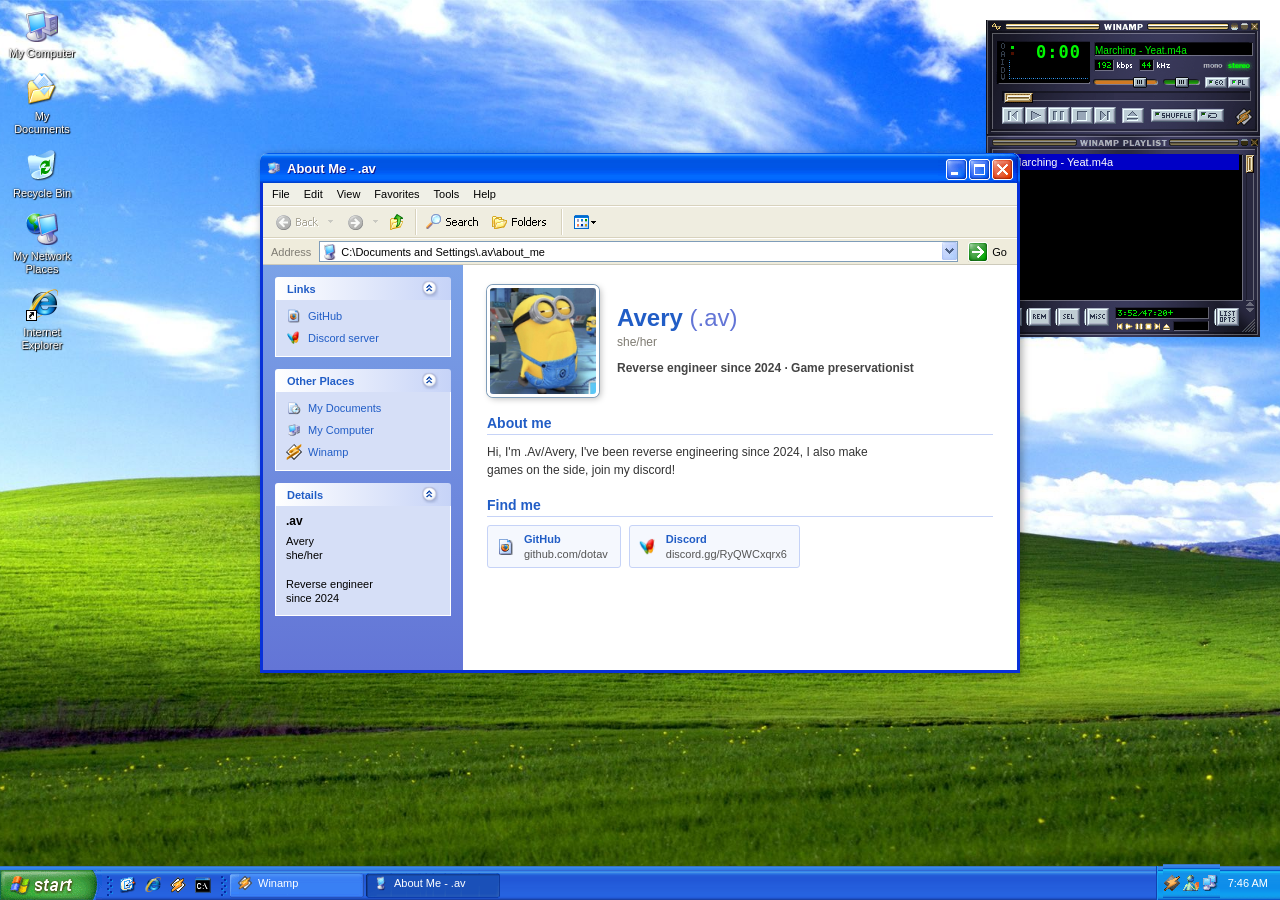
==== commit f111be02: "Remove login screen and song autoplay The page now boots straight to the desktop with About Me and W" ====
--- a/index.html
+++ b/index.html
@@ -14,40 +14,8 @@
 </head>
 <body>
 
-<!-- ============ LOGIN ============ -->
-<div id="login" class="screen">
-	<div class="lg-top"></div>
-	<div class="lg-mid">
-		<div class="lg-left">
-			<div class="lg-logo">
-				<span class="flag"><i></i><i></i><i></i><i></i></span>
-				<span class="lg-brand"><small>Microsoft<sup>®</sup></small>Windows<sup class="xp">xp</sup></span>
-			</div>
-			<p class="lg-begin">To begin, click your user name</p>
-		</div>
-		<div class="lg-divider"></div>
-		<div class="lg-right">
-			<button type="button" class="lg-user" id="loginUser">
-				<img src="xp/img/avatar-96.jpg" alt="" width="48" height="48">
-				<span><b>.av</b><small>Avery</small></span>
-			</button>
-		</div>
-	</div>
-	<div class="lg-bottom">
-		<button type="button" class="lg-off" id="loginOff"><span></span>Turn off computer</button>
-		<p class="lg-hint">After you log on, you can add or change accounts.<br>Just go to Control Panel and click User Accounts.</p>
-	</div>
-</div>
-
-<!-- welcome splash -->
-<div id="welcome" class="screen hidden">
-	<div class="lg-top"></div>
-	<div class="lg-mid"><p class="welcome-text">welcome</p></div>
-	<div class="lg-bottom"></div>
-</div>
-
 <!-- ============ DESKTOP ============ -->
-<div id="desktop" class="hidden">
+<div id="desktop">
 	<ul id="icons">
 		<li data-open="explorer:computer"><img src="xp/img/my_computer.png" alt=""><span>My Computer</span></li>
 		<li data-open="explorer:documents"><img src="xp/img/my_documents.png" alt=""><span>My Documents</span></li>
@@ -108,7 +76,7 @@
 					</div>
 				</div>
 				<h2>About me</h2>
-				<p>Hi, I'm Avery. I've been reverse engineering since 2024, and I work on preserving games so they stay playable after their servers and stores go dark.</p>
+				<p>Hi, I'm .Av/Avery, I've been reverse engineering since 2024, I also make games on the side, join my discord!</p>
 				<h2>Find me</h2>
 				<ul class="links">
 					<li><a href="https://github.com/dotav" target="_blank" rel="noopener"><img src="xp/img/startmenu/mywebsite.png" alt=""><span><b>GitHub</b>github.com/dotav</span></a></li>
--- a/xp/css/xp.css
+++ b/xp/css/xp.css
@@ -40,7 +40,7 @@
 .flag i:nth-child(4) { background: #ffba08; }
 
 /* ==========================================================================
-   Login / welcome screens
+   Full-screen status screens (logging off, shutting down)
    ========================================================================== */
 .screen {
 	position: fixed; inset: 0; z-index: 9000;
@@ -67,46 +67,9 @@
 	background: radial-gradient(ellipse 60% 70% at 8% 0%, #91b1ef 0%, #6f92e6 40%, #5a7edc 75%);
 	padding: 20px;
 }
-.lg-left { flex: 1; max-width: 420px; text-align: right; padding-right: 32px; }
-.lg-logo { display: inline-flex; align-items: flex-end; gap: 10px; }
-.lg-logo .flag { width: 64px; height: 56px; gap: 3px; }
-.lg-brand { font: bold 44px/1 "Franklin Gothic Medium", "Trebuchet MS", Arial, sans-serif; text-align: left; letter-spacing: -1px; }
-.lg-brand small { display: block; font-size: 15px; letter-spacing: 0; font-weight: normal; margin-bottom: 2px; }
-.lg-brand sup { font-size: 11px; vertical-align: top; }
-.lg-brand sup.xp { font-size: 26px; color: #f65d23; font-style: italic; margin-left: 2px; }
-.lg-begin { font-size: 18px; margin-top: 32px; }
-.lg-divider {
-	width: 1px; align-self: stretch; margin: 40px 0;
-	background: linear-gradient(transparent, #bcd1f6 30%, #bcd1f6 70%, transparent);
-}
-.lg-right { flex: 1; max-width: 420px; padding-left: 32px; }
-.lg-user {
-	display: flex; align-items: center; gap: 14px;
-	padding: 8px; width: 320px; max-width: 100%;
-	border-radius: 7px; text-align: left; color: #fff; cursor: pointer;
-	background: transparent;
-}
-.lg-user img { width: 58px; height: 58px; border: 3px solid #fff; border-radius: 5px; box-shadow: 0 1px 3px rgba(0,0,0,.35); }
-.lg-user b { display: block; font-size: 22px; font-weight: normal; }
-.lg-user small { display: block; font-size: 12px; opacity: .85; }
-.lg-user:hover, .lg-user:focus-visible { background: linear-gradient(90deg, #0d3db5, rgba(90,126,220,0)); outline: none; }
-.lg-user:hover img, .lg-user:focus-visible img { border-color: #ffcc32; }
-.lg-off { display: flex; align-items: center; gap: 8px; font-size: 16px; color: #fff; cursor: pointer; }
-.lg-off span { width: 32px; height: 32px; background: url(../img/shutdown.png) 0 0 no-repeat; }
-.lg-off:hover span { background-position: 0 -33px; }
-.lg-off:hover { text-decoration: underline; }
-.lg-hint { text-align: right; font-size: 12px; color: #fff; }
 .welcome-text { font: italic bold 64px "Franklin Gothic Medium", "Trebuchet MS", Arial, sans-serif; text-shadow: 2px 2px 3px #1b3d99; }
 
 @media (max-width: 700px) {
-	.lg-mid { flex-direction: column; }
-	.lg-left { text-align: center; padding: 0 0 16px; }
-	.lg-divider { width: 70%; height: 1px; margin: 0 0 16px; align-self: center; background: linear-gradient(90deg, transparent, #bcd1f6, transparent); }
-	.lg-right { padding: 0; display: flex; justify-content: center; }
-	.lg-brand { font-size: 34px; }
-	.lg-logo .flag { width: 48px; height: 42px; }
-	.lg-begin { font-size: 15px; margin-top: 16px; }
-	.lg-hint { display: none; }
 	.lg-top { height: 50px; } .lg-bottom { height: 64px; padding: 0 16px; }
 	.welcome-text { font-size: 44px; }
 }
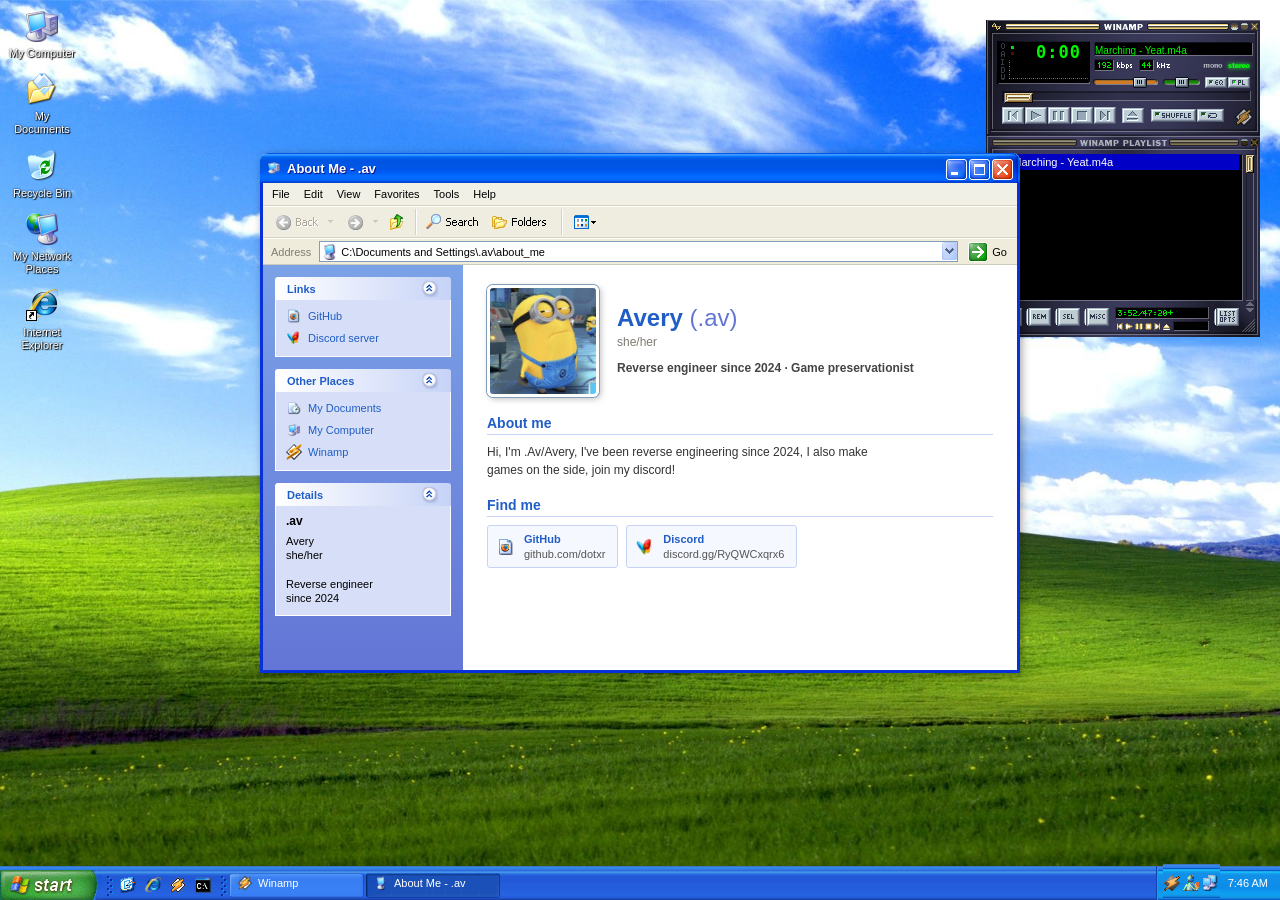
==== commit 29a4027c: "Point GitHub links to github.com/dotxr Co-Authored-By: Claude Opus 5.5 <noreply@anthropic.com> Claud" ====
--- a/index.html
+++ b/index.html
@@ -44,7 +44,7 @@
 				<section>
 					<h3>Links</h3>
 					<ul>
-						<li><a href="https://github.com/dotav" target="_blank" rel="noopener"><img src="xp/img/startmenu/mywebsite.png" alt="">GitHub</a></li>
+						<li><a href="https://github.com/dotxr" target="_blank" rel="noopener"><img src="xp/img/startmenu/mywebsite.png" alt="">GitHub</a></li>
 						<li><a href="https://discord.gg/RyQWCxqrx6" target="_blank" rel="noopener"><img src="xp/img/startmenu/msn16.png" alt="">Discord server</a></li>
 					</ul>
 				</section>
@@ -79,7 +79,7 @@
 				<p>Hi, I'm .Av/Avery, I've been reverse engineering since 2024, I also make games on the side, join my discord!</p>
 				<h2>Find me</h2>
 				<ul class="links">
-					<li><a href="https://github.com/dotav" target="_blank" rel="noopener"><img src="xp/img/startmenu/mywebsite.png" alt=""><span><b>GitHub</b>github.com/dotav</span></a></li>
+					<li><a href="https://github.com/dotxr" target="_blank" rel="noopener"><img src="xp/img/startmenu/mywebsite.png" alt=""><span><b>GitHub</b>github.com/dotxr</span></a></li>
 					<li><a href="https://discord.gg/RyQWCxqrx6" target="_blank" rel="noopener"><img src="xp/img/startmenu/msn16.png" alt=""><span><b>Discord</b>discord.gg/RyQWCxqrx6</span></a></li>
 				</ul>
 			</article>
